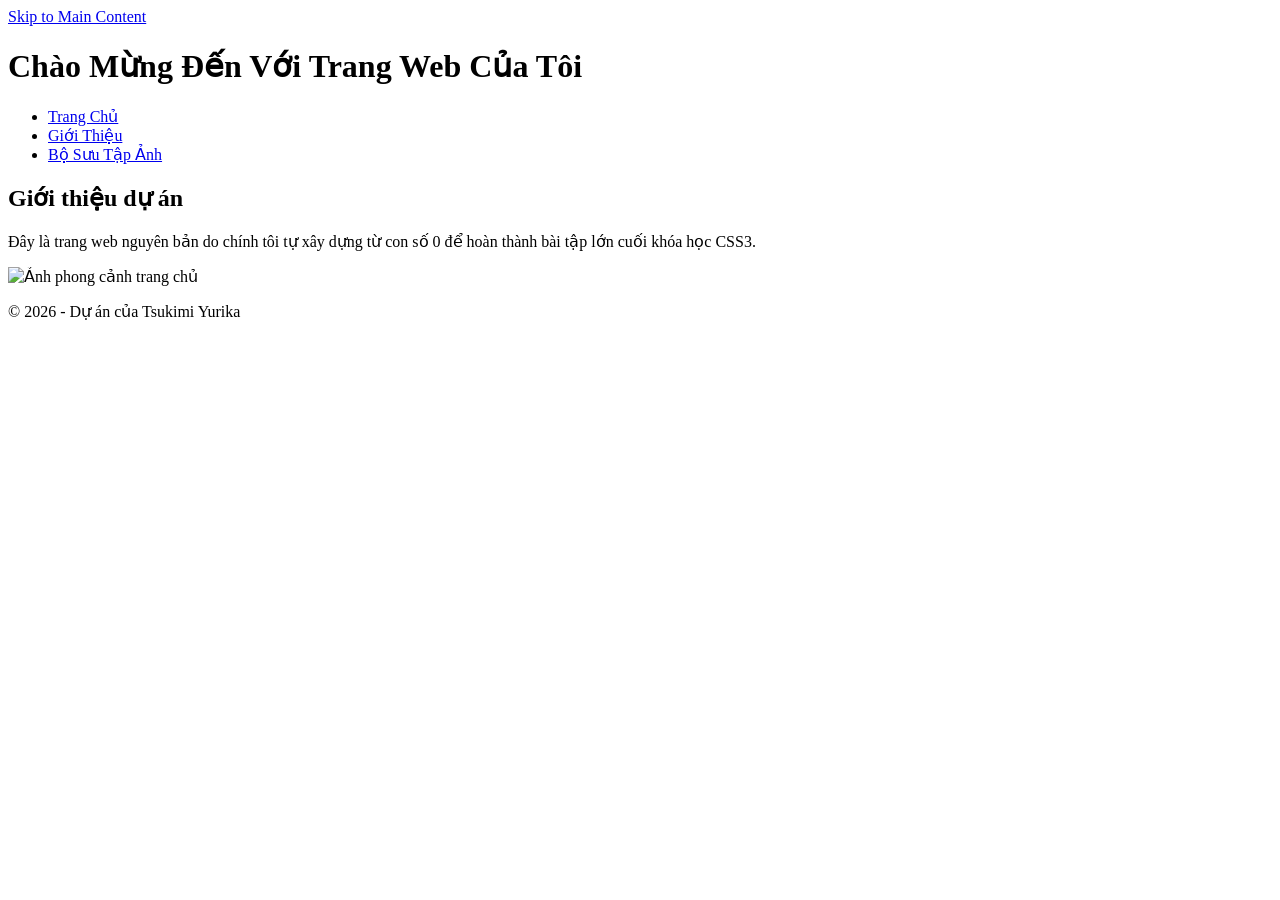
==== index.html @ 5f3ca20d "Create index.html" ====
<!DOCTYPE html>
<html lang="vi">
<head>
    <meta charset="UTF-8">
    <meta name="viewport" content="width=device-width, initial-scale=1.0">
    <title>Trang Chủ - Dự Án Cuối Khóa</title>
    <link rel="stylesheet" href="style.css">
</head>
<body>

    <a href="#main" class="skip-link">Skip to Main Content</a>

    <header>
        <h1>Chào Mừng Đến Với Trang Web Của Tôi</h1>
        <nav>
            <ul>
                <li><a href="index.html">Trang Chủ</a></li>
                <li><a href="about.html">Giới Thiệu</a></li>
                <li><a href="gallery.html">Bộ Sưu Tập Ảnh</a></li>
            </ul>
        </nav>
    </header>

    <main id="main">
        <section>
            <h2>Giới thiệu dự án</h2>
            <p>Đây là trang web nguyên bản do chính tôi tự xây dựng từ con số 0 để hoàn thành bài tập lớn cuối khóa học CSS3.</p>
            
            <div class="image-container">
                <img src="https://picsum.photos/id/10/500/300" alt="Ảnh phong cảnh trang chủ">
            </div>
        </section>
    </main>

    <footer>
        <p>© 2026 - Dự án của Tsukimi Yurika</p>
    </footer>

</body>
</html>
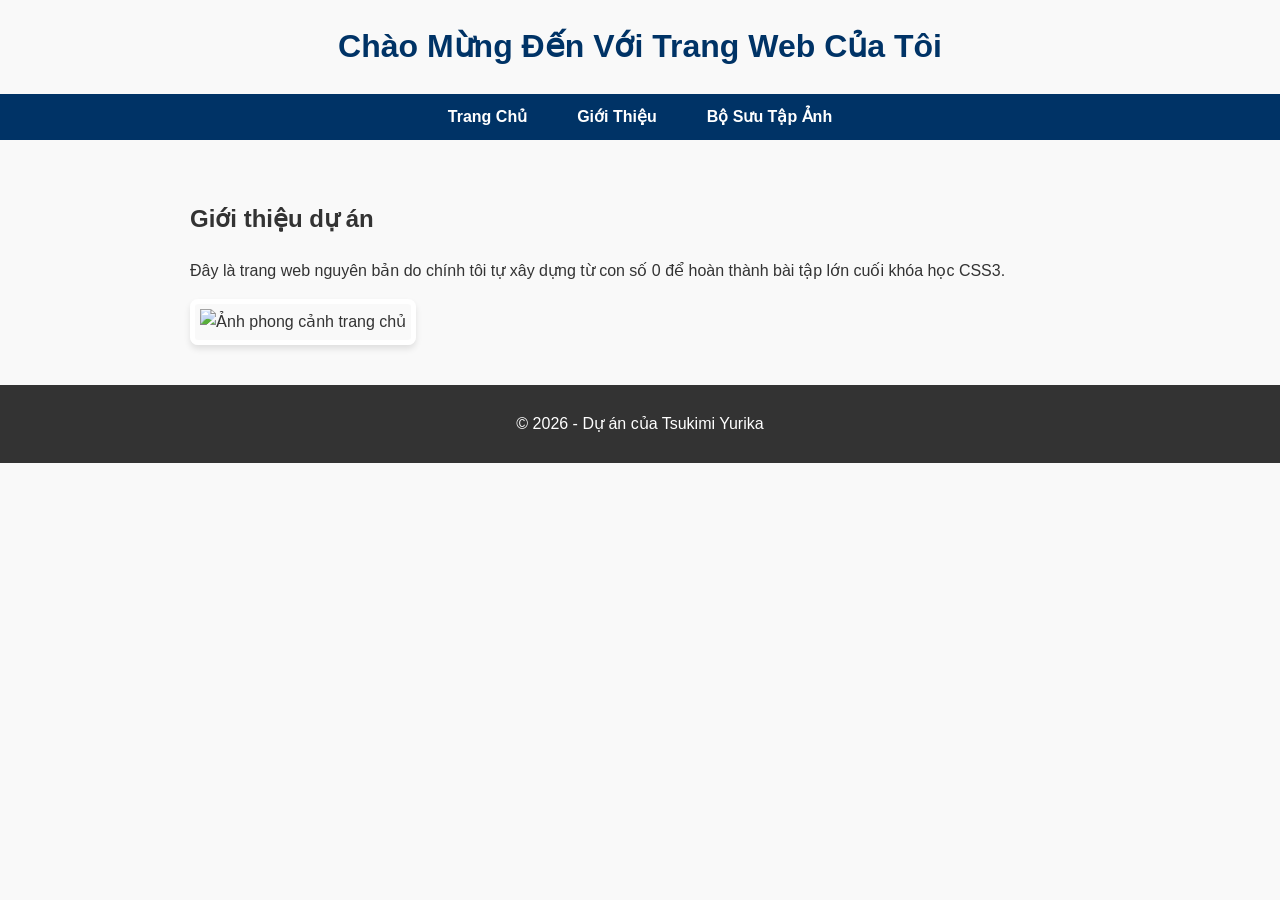
==== commit 313dde73: "Update index.html" ====
--- a/index.html
+++ b/index.html
@@ -27,7 +27,7 @@
             <p>Đây là trang web nguyên bản do chính tôi tự xây dựng từ con số 0 để hoàn thành bài tập lớn cuối khóa học CSS3.</p>
             
             <div class="image-container">
-                <img src="https://picsum.photos/id/10/500/300" alt="Ảnh phong cảnh trang chủ">
+                <img src="https://encrypted-tbn0.gstatic.com/images?q=tbn:ANd9GcSGBkV-RQEg_b5FNTO4AElfVxsFREwr0qimYQ&s" alt="Ảnh phong cảnh trang chủ">
             </div>
         </section>
     </main>
--- a/style.css
+++ b/style.css
@@ -0,0 +1,93 @@
+/* Tổng thể trang web */
+body {
+    font-family: 'Segoe UI', Tahoma, Geneva, Verdana, sans-serif;
+    line-height: 1.6;
+    margin: 0;
+    padding: 0;
+    background-color: #f9f9f9;
+    color: #333333;
+}
+
+/* Yêu cầu 1: Nút Skip to Main Content ẩn đi, chỉ hiện khi Focus (nhấn Tab) */
+.skip-link {
+    position: absolute;
+    top: -100px;
+    left: 10px;
+    background: #bf360c;
+    color: white;
+    padding: 10px;
+    z-index: 100;
+    text-decoration: none;
+    font-weight: bold;
+}
+.skip-link:focus {
+    top: 10px;
+}
+
+/* Yêu cầu 2 & 7: Trang trí Menu Navigation bằng FLEXBOX */
+nav ul {
+    display: flex;
+    justify-content: center;
+    background-color: #003366;
+    padding: 10px;
+    margin: 0;
+    list-style: none;
+}
+nav ul li {
+    margin: 0 15px;
+}
+nav a {
+    color: #ffffff;
+    text-decoration: none;
+    font-weight: bold;
+    padding: 5px 10px;
+}
+
+/* Yêu cầu 4 & 5: Trang trí Ảnh bằng BOX MODEL (border, padding, border-radius) */
+img {
+    max-width: 100%;
+    height: auto;
+    border: 5px solid #ffffff;
+    padding: 5px;
+    border-radius: 8px;
+    box-shadow: 0 4px 6px rgba(0,0,0,0.1);
+}
+
+/* Yêu cầu 6: Định dạng hàng loạt ảnh bằng GRID (Có ít nhất 2 cột) */
+.image-grid {
+    display: grid;
+    grid-template-columns: 1fr 1fr; /* Chia làm 2 cột bằng nhau */
+    gap: 20px; /* Khoảng cách giữa các ô lưới */
+    padding: 20px;
+}
+
+/* Yêu cầu 8: Hiệu ứng HOVER thú vị khi di chuột vào ảnh */
+img:hover {
+    transform: scale(1.03);
+    transition: transform 0.3s ease;
+    border-color: #003366;
+}
+
+/* Yêu cầu 9: Sử dụng selector nth-child để tạo sự khác biệt */
+/* Làm cho các ảnh ở vị trí chẵn có góc bo tròn lớn hơn hẳn */
+img:nth-child(even) {
+    border-radius: 30px;
+}
+
+/* Định dạng các phần bổ sung */
+header h1 {
+    text-align: center;
+    color: #003366;
+}
+main {
+    max-width: 900px;
+    margin: 20px auto;
+    padding: 20px;
+}
+footer {
+    text-align: center;
+    padding: 10px;
+    background-color: #333;
+    color: white;
+    margin-top: 20px;
+}
